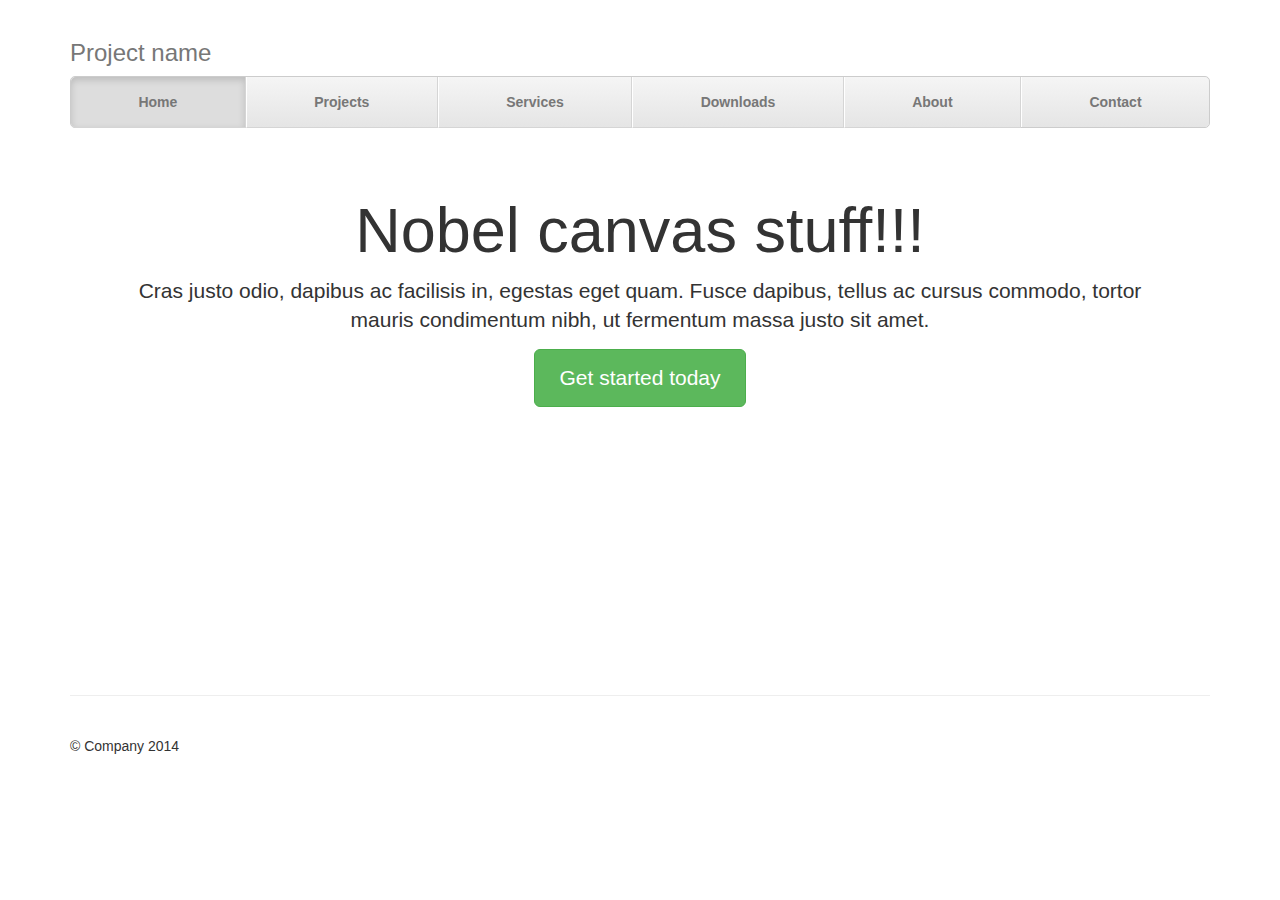
==== frontend/index.html @ c6f7ad08 "Commit 3 - index.html" ====
<!DOCTYPE html>
<!-- saved from url=(0047)http://getbootstrap.com/examples/justified-nav/ -->
<html lang="en"><head><meta http-equiv="Content-Type" content="text/html; charset=UTF-8">
    <meta charset="utf-8">
    <meta http-equiv="X-UA-Compatible" content="IE=edge">
    <meta name="viewport" content="width=device-width, initial-scale=1">
    <meta name="description" content="">
    <meta name="author" content="">
    <link rel="icon" href="http://getbootstrap.com/favicon.ico">

    <title>Nobel Canvas</title>

    <!-- Bootstrap core CSS -->
    <link href="bt/css/bootstrap.min.css" rel="stylesheet">

    <!-- Custom styles for this template -->
    <link href="bt/css/justified-nav.css" rel="stylesheet">

    <!-- Just for debugging purposes. Don't actually copy these 2 lines! -->
    <!--[if lt IE 9]><script src="../../assets/js/ie8-responsive-file-warning.js"></script><![endif]-->
    <script src="bt/css/ie-emulation-modes-warning.js"></script>

    <!-- HTML5 shim and Respond.js for IE8 support of HTML5 elements and media queries -->
    <!--[if lt IE 9]>
      <script src="https://oss.maxcdn.com/html5shiv/3.7.2/html5shiv.min.js"></script>
      <script src="https://oss.maxcdn.com/respond/1.4.2/respond.min.js"></script>
    <![endif]-->
  </head>

  <body>

    <div class="container">

      <div class="masthead">
        <h3 class="text-muted">Project name</h3>
        <div role="navigation">
          <ul class="nav nav-justified">
            <li class="active"><a href="#">Home</a></li>
            <li><a href="#">Projects</a></li>
            <li><a href="#">Services</a></li>
            <li><a href="#">Downloads</a></li>
            <li><a href="#">About</a></li>
            <li><a href="#">Contact</a></li>
          </ul>
        </div>
      </div>

      <!-- Jumbotron -->
      <div class="jumbotron">
        <h1>Nobel canvas stuff!!!</h1>
        <p class="lead">Cras justo odio, dapibus ac facilisis in, egestas eget quam. Fusce dapibus, tellus ac cursus commodo, tortor mauris condimentum nibh, ut fermentum massa justo sit amet.</p>
        <p><a class="btn btn-lg btn-success" href="http://getbootstrap.com/examples/justified-nav/#" role="button">Get started today</a></p>
      </div>

    

      <div class="quiz">



      </div> 


	  <div id="canvas-container">
      <canvas>Your browser doesn't support canvas</canvas>
      </div>



      <!-- Site footer -->
      <footer class="footer">
        <p>© Company 2014</p>
      </footer>

    </div> <!-- /container -->


    <!-- IE10 viewport hack for Surface/desktop Windows 8 bug -->
    <script src="./Justified Nav Template for Bootstrap_files/ie10-viewport-bug-workaround.js"></script>
  

</body></html>
---- frontend/bt/css/justified-nav.css ----
body {
  padding-top: 20px;
}

.footer {
  padding-top: 40px;
  padding-bottom: 40px;
  margin-top: 40px;
  border-top: 1px solid #eee;
}

/* Main marketing message and sign up button */
.jumbotron {
  text-align: center;
  background-color: transparent;
}
.jumbotron .btn {
  padding: 14px 24px;
  font-size: 21px;
}

/* Customize the nav-justified links to be fill the entire space of the .navbar */

.nav-justified {
  background-color: #eee;
  border: 1px solid #ccc;
  border-radius: 5px;
}
.nav-justified > li > a {
  padding-top: 15px;
  padding-bottom: 15px;
  margin-bottom: 0;
  font-weight: bold;
  color: #777;
  text-align: center;
  background-color: #e5e5e5; /* Old browsers */
  background-image: -webkit-gradient(linear, left top, left bottom, from(#f5f5f5), to(#e5e5e5));
  background-image: -webkit-linear-gradient(top, #f5f5f5 0%, #e5e5e5 100%);
  background-image:      -o-linear-gradient(top, #f5f5f5 0%, #e5e5e5 100%);
  background-image: -webkit-gradient(linear, left top, left bottom, from(top), color-stop(0%, #f5f5f5), to(#e5e5e5));
  background-image:         linear-gradient(top, #f5f5f5 0%, #e5e5e5 100%);
  filter: progid:DXImageTransform.Microsoft.gradient( startColorstr='#f5f5f5', endColorstr='#e5e5e5',GradientType=0 ); /* IE6-9 */
  background-repeat: repeat-x; /* Repeat the gradient */
  border-bottom: 1px solid #d5d5d5;
}
.nav-justified > .active > a,
.nav-justified > .active > a:hover,
.nav-justified > .active > a:focus {
  background-color: #ddd;
  background-image: none;
  -webkit-box-shadow: inset 0 3px 7px rgba(0,0,0,.15);
          box-shadow: inset 0 3px 7px rgba(0,0,0,.15);
}
.nav-justified > li:first-child > a {
  border-radius: 5px 5px 0 0;
}
.nav-justified > li:last-child > a {
  border-bottom: 0;
  border-radius: 0 0 5px 5px;
}

@media (min-width: 768px) {
  .nav-justified {
    max-height: 52px;
  }
  .nav-justified > li > a {
    border-right: 1px solid #d5d5d5;
    border-left: 1px solid #fff;
  }
  .nav-justified > li:first-child > a {
    border-left: 0;
    border-radius: 5px 0 0 5px;
  }
  .nav-justified > li:last-child > a {
    border-right: 0;
    border-radius: 0 5px 5px 0;
  }
}

/* Responsive: Portrait tablets and up */
@media screen and (min-width: 768px) {
  /* Remove the padding we set earlier */
  .masthead,
  .marketing,
  .footer {
    padding-right: 0;
    padding-left: 0;
  }
}
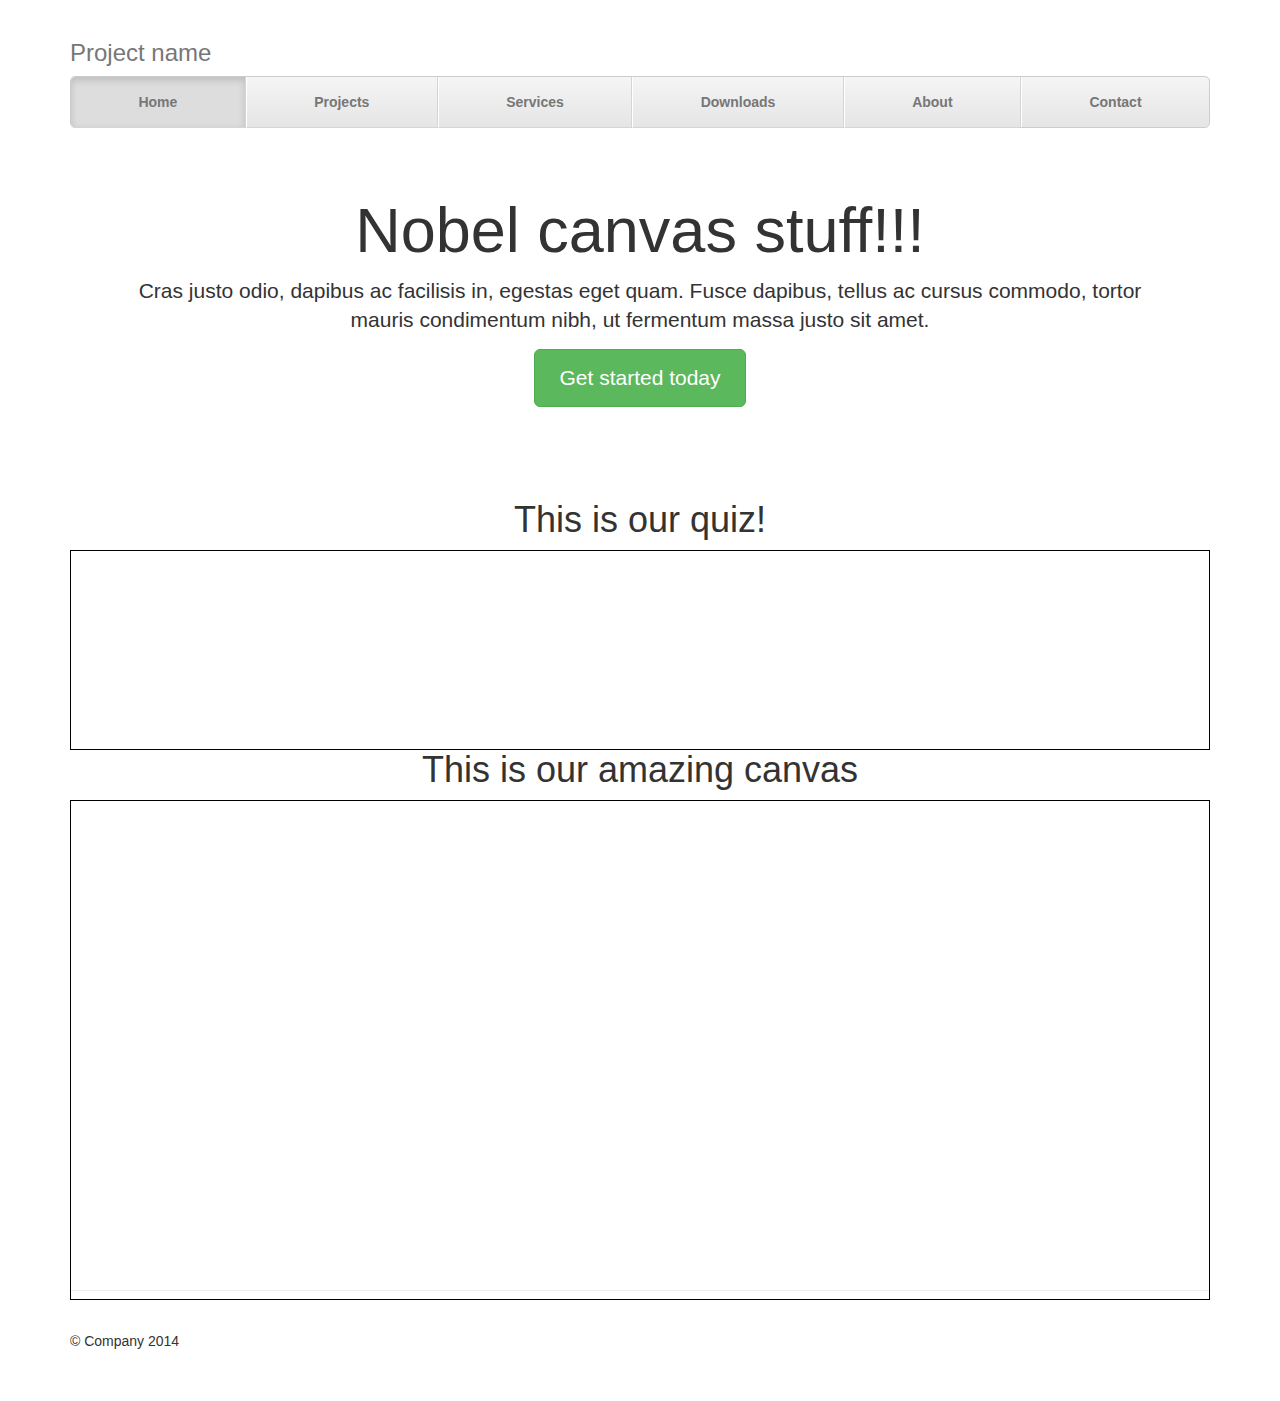
==== commit 81e634bd: "Commit 4 - index.html bg" ====
--- a/frontend/index.html
+++ b/frontend/index.html
@@ -17,6 +17,8 @@
 
     <!-- Custom styles for this template -->
     <link href="bt/css/justified-nav.css" rel="stylesheet">
+
+    <link href="bt/css/nobel.css" rel="stylesheet">
 
     <!-- Just for debugging purposes. Don't actually copy these 2 lines! -->
     <!--[if lt IE 9]><script src="../../assets/js/ie8-responsive-file-warning.js"></script><![endif]-->
@@ -56,15 +58,29 @@
 
     
 
-      <div class="quiz">
+
+      <div id="quiz-container">
+
+      	<h1>This is our quiz!</h1>
+
+
+      	<div class="quiz" >
 
 
 
-      </div> 
+      	</div> 
+  	  </div>
+
+
 
 
 	  <div id="canvas-container">
-      <canvas>Your browser doesn't support canvas</canvas>
+
+	  	<h1>This is our amazing canvas</h1>
+
+      	<canvas id="nbcanvas" style="border:1px solid black;">Your browser doesn't support canvas</canvas>
+      
+
       </div>
 
 
--- a/frontend/bt/css/nobel.css
+++ b/frontend/bt/css/nobel.css
@@ -0,0 +1,35 @@
+
+
+body {
+
+	background-image: url("tm.jpg");
+}
+
+#canvas-container {
+   width: 100%;
+   height: 500px;
+   text-align:center;
+   margin-top: 50px;
+}
+
+canvas {
+   display: inline;
+   width: 100%;
+   height: 500px
+
+}
+
+
+#quiz-container {
+	width: 100%;
+	height: 200px;
+	text-align:center;
+	margin-bottom: 25px;
+}
+
+.quiz {
+	border: 1px solid black;
+	width: 100%;
+	height: 200px;
+
+}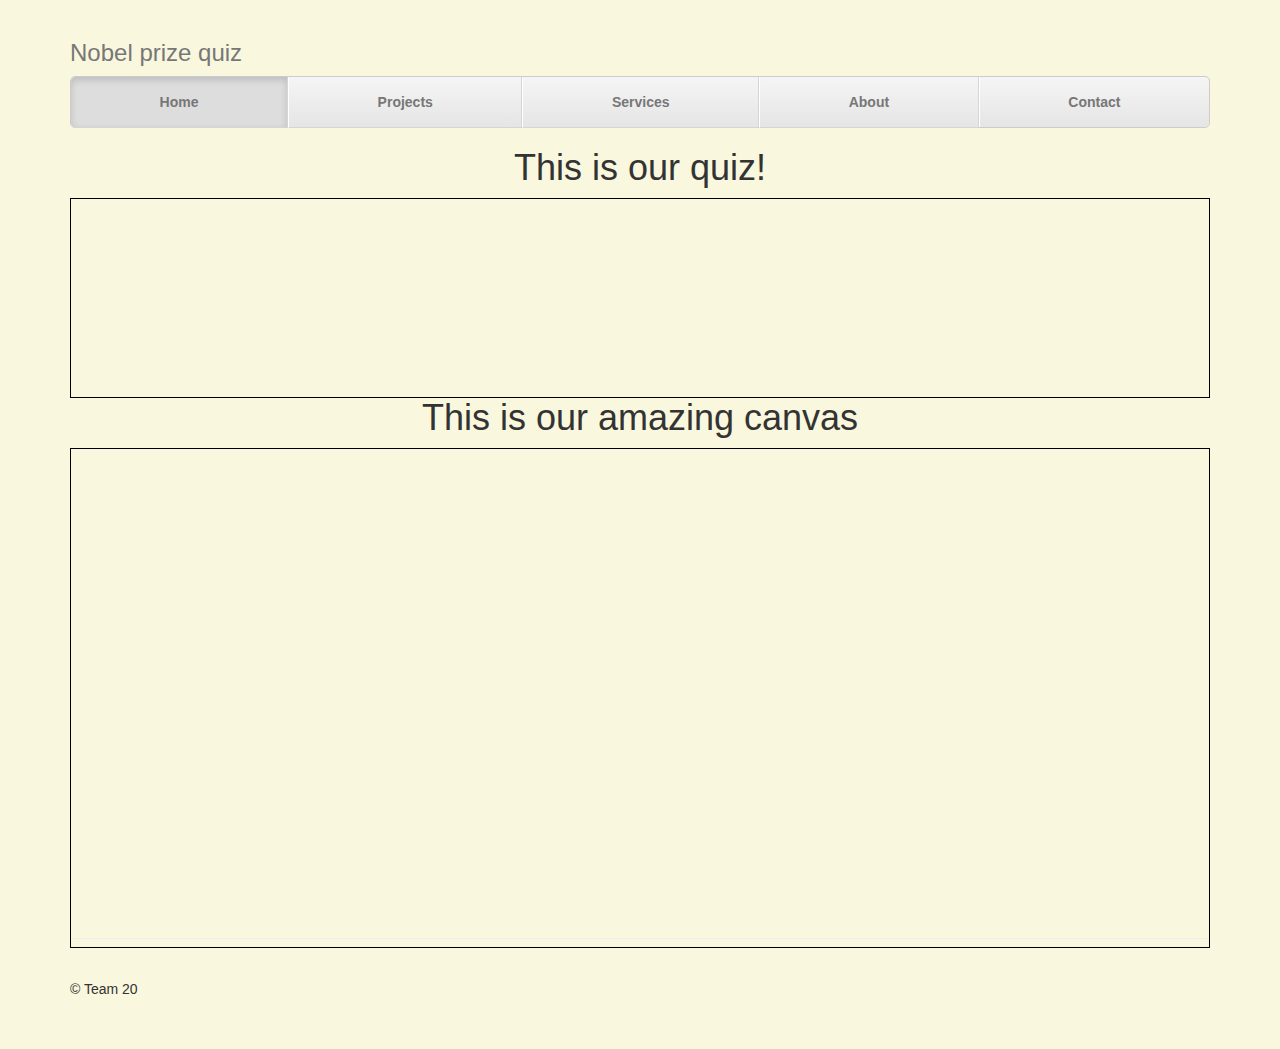
==== commit aa9ff367: "commit 6 - script js" ====
--- a/frontend/index.html
+++ b/frontend/index.html
@@ -29,6 +29,11 @@
       <script src="https://oss.maxcdn.com/html5shiv/3.7.2/html5shiv.min.js"></script>
       <script src="https://oss.maxcdn.com/respond/1.4.2/respond.min.js"></script>
     <![endif]-->
+
+    
+    <script type="text/javascript" src="quiz.js"></script>
+	
+
   </head>
 
   <body>
@@ -36,37 +41,48 @@
     <div class="container">
 
       <div class="masthead">
-        <h3 class="text-muted">Project name</h3>
+        <h3 class="text-muted">Nobel prize quiz</h3>
         <div role="navigation">
           <ul class="nav nav-justified">
             <li class="active"><a href="#">Home</a></li>
             <li><a href="#">Projects</a></li>
             <li><a href="#">Services</a></li>
-            <li><a href="#">Downloads</a></li>
             <li><a href="#">About</a></li>
             <li><a href="#">Contact</a></li>
           </ul>
         </div>
       </div>
 
-      <!-- Jumbotron -->
+      <!-- Jumbotron 
       <div class="jumbotron">
         <h1>Nobel canvas stuff!!!</h1>
         <p class="lead">Cras justo odio, dapibus ac facilisis in, egestas eget quam. Fusce dapibus, tellus ac cursus commodo, tortor mauris condimentum nibh, ut fermentum massa justo sit amet.</p>
         <p><a class="btn btn-lg btn-success" href="http://getbootstrap.com/examples/justified-nav/#" role="button">Get started today</a></p>
       </div>
 
-    
+      -->
+
+
 
 
       <div id="quiz-container">
 
       	<h1>This is our quiz!</h1>
 
-
+      
       	<div class="quiz" >
 
 
+      	<script type="text/javascript">
+		<!--
+  		renderQuestion();
+		//-->
+		</script>
+        
+      
+
+
+      	
 
       	</div> 
   	  </div>
@@ -87,7 +103,7 @@
 
       <!-- Site footer -->
       <footer class="footer">
-        <p>© Company 2014</p>
+        <p>© Team 20</p>
       </footer>
 
     </div> <!-- /container -->
--- a/frontend/bt/css/nobel.css
+++ b/frontend/bt/css/nobel.css
@@ -2,7 +2,10 @@
 
 body {
 
-	background-image: url("tm.jpg");
+
+
+	background-color: #F9F7DD;
+	background-repeat: no-repeat;
 }
 
 #canvas-container {
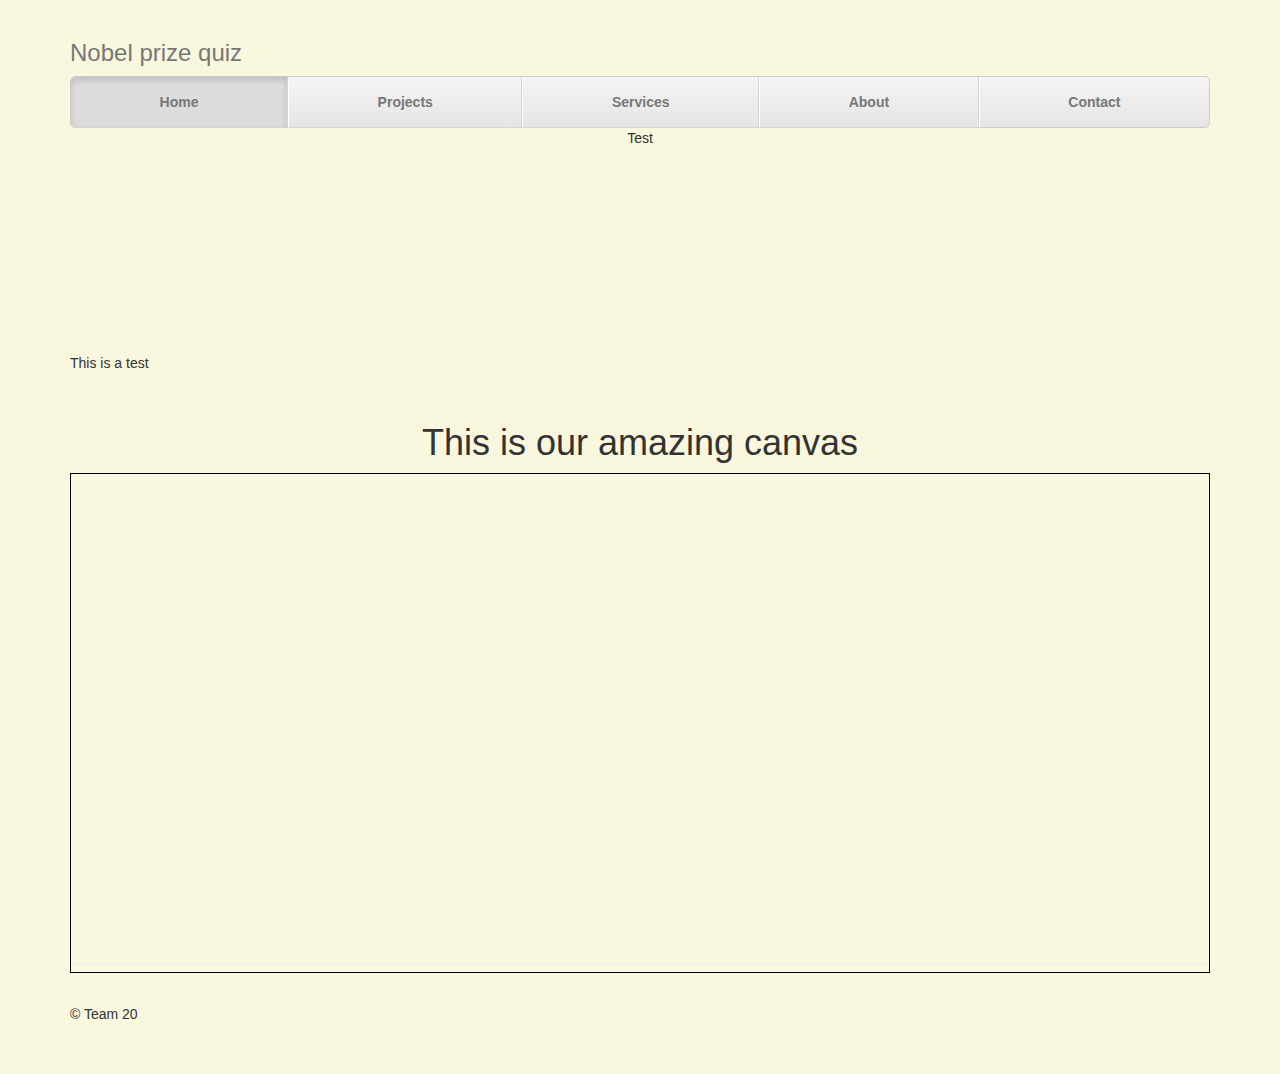
==== commit eebc0dc2: "image clean up" ====
--- a/frontend/index.html
+++ b/frontend/index.html
@@ -2,7 +2,8 @@
 
 <!DOCTYPE html>
 <!-- saved from url=(0047)http://getbootstrap.com/examples/justified-nav/ -->
-<html lang="en"><head><meta http-equiv="Content-Type" content="text/html; charset=UTF-8">
+<html lang="en"><head>
+	<meta http-equiv="Content-Type" content="text/html; charset=UTF-8">
     <meta charset="utf-8">
     <meta http-equiv="X-UA-Compatible" content="IE=edge">
     <meta name="viewport" content="width=device-width, initial-scale=1">
@@ -11,6 +12,7 @@
     <link rel="icon" href="http://getbootstrap.com/favicon.ico">
 
     <title>Nobel Canvas</title>
+     <script src="//ajax.googleapis.com/ajax/libs/jquery/1.11.1/jquery.min.js"></script>
 
     <!-- Bootstrap core CSS -->
     <link href="bt/css/bootstrap.min.css" rel="stylesheet">
@@ -19,10 +21,14 @@
     <link href="bt/css/justified-nav.css" rel="stylesheet">
 
     <link href="bt/css/nobel.css" rel="stylesheet">
+    
+    <script src="quiz.js"></script>
 
     <!-- Just for debugging purposes. Don't actually copy these 2 lines! -->
     <!--[if lt IE 9]><script src="../../assets/js/ie8-responsive-file-warning.js"></script><![endif]-->
     <script src="bt/css/ie-emulation-modes-warning.js"></script>
+
+	
 
     <!-- HTML5 shim and Respond.js for IE8 support of HTML5 elements and media queries -->
     <!--[if lt IE 9]>
@@ -31,8 +37,7 @@
     <![endif]-->
 
     
-    <script type="text/javascript" src="quiz.js"></script>
-	
+   
 
   </head>
 
@@ -70,25 +75,19 @@
       	<h1>This is our quiz!</h1>
 
       
-      	<div class="quiz" >
+      	<div class="quiz">
 
 
-      	<script type="text/javascript">
-		<!--
-  		renderQuestion();
-		//-->
-		</script>
         
-      
-
-
-      	
 
       	</div> 
   	  </div>
 
-
-
+  	  	<p id="demo"> This is a test</p>
+      
+	  <script>
+    	renderQuestion();
+		</script>
 
 	  <div id="canvas-container">
 
